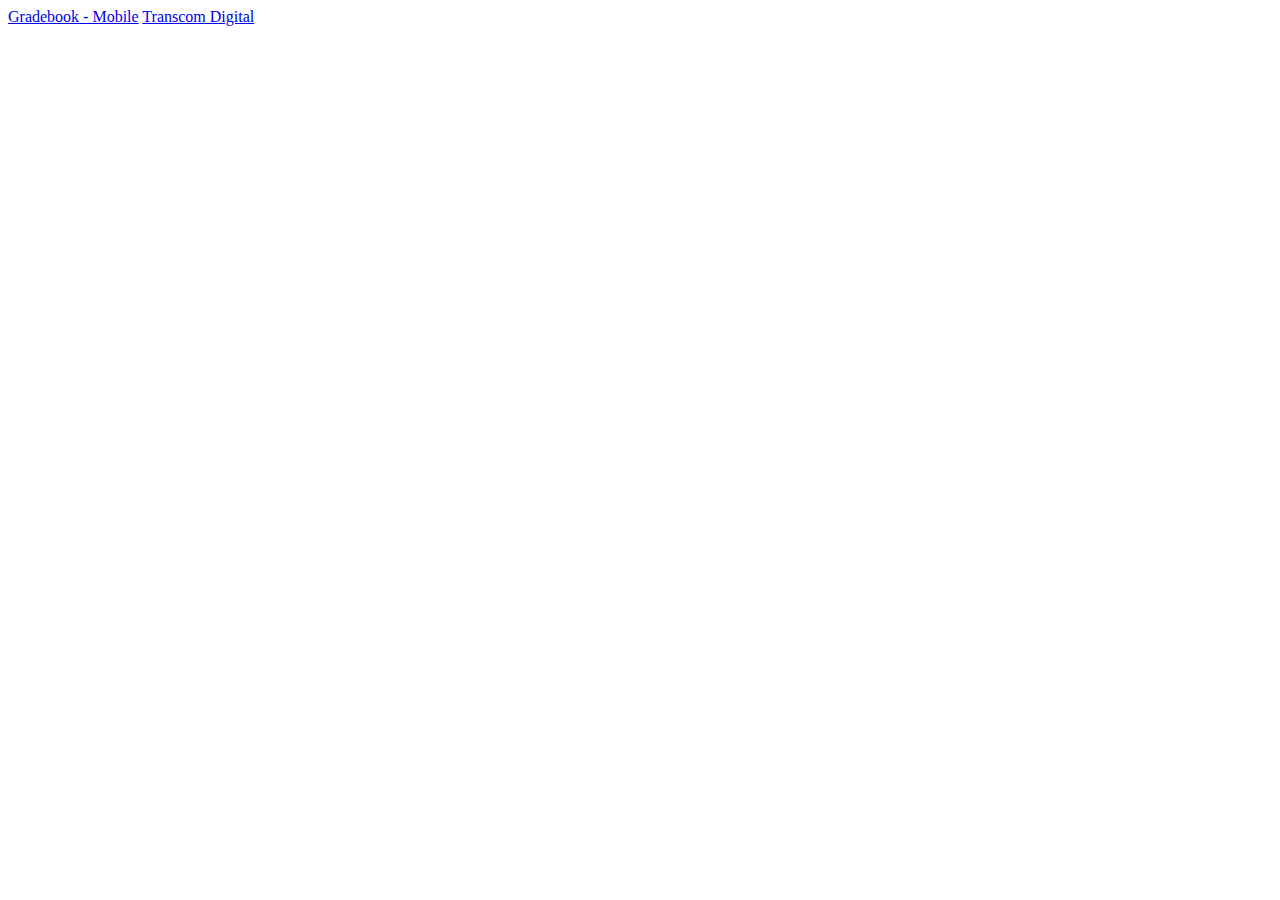
==== index.html @ 66859aef "Create index.html" ====
<!DOCTYPE html>
<html lang="en">
<head>
    <meta charset="UTF-8">
    <meta name="viewport" content="width=device-width, initial-scale=1.0">
    <title>Prototypes</title>
    <link rel="stylesheet" href="style.css">
</head>
<body>
    <div class="container">
        <a class="prototype" href="/gradebook-mobile/prototype/index.html">Gradebook - Mobile</a>
        <a class="prototype" href="/transcom-digital/prototype/index.html">Transcom Digital</a>
    </div>
</body>
</html>
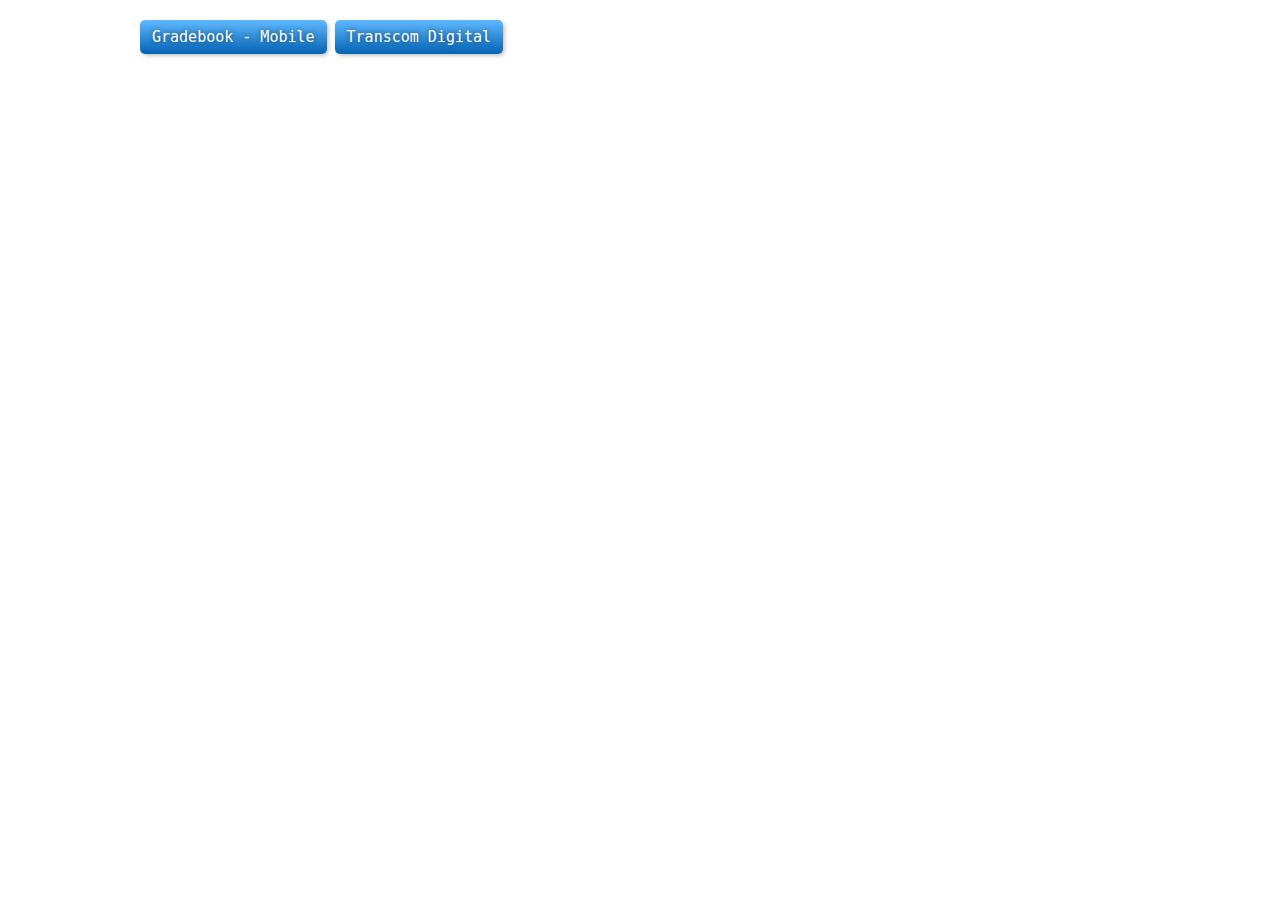
==== commit ff7367ce: "Update index.html" ====
--- a/index.html
+++ b/index.html
@@ -8,8 +8,8 @@
 </head>
 <body>
     <div class="container">
-        <a class="prototype" href="/gradebook-mobile/prototype/index.html">Gradebook - Mobile</a>
-        <a class="prototype" href="/transcom-digital/prototype/index.html">Transcom Digital</a>
+        <a class="prototype" href="gradebook-mobile/prototype/index.html">Gradebook - Mobile</a>
+        <a class="prototype" href="transcom-digital/prototype/index.html">Transcom Digital</a>
     </div>
 </body>
 </html>
--- a/style.css
+++ b/style.css
@@ -0,0 +1,21 @@
+.container {
+    max-width: 1000px;
+    margin: 20px auto;
+    display: flex;
+    flex-wrap: wrap;
+    gap: 8px;
+}
+
+.prototype {
+    font-family: monospace;
+    font-size: 15px;
+    color: #fff;
+    text-decoration: none;
+    text-shadow: 0 0 5px rgb(0 0 0 / 50%);
+    background: rgb(62, 84, 102);
+    background: linear-gradient(0deg, rgb(3 100 180) 0%, rgba(97, 185, 255, 1) 100%);
+    display: flex;
+    padding: 8px 12px;
+    border-radius: 5px;
+    box-shadow: 2px 2px 5px -1px rgb(0 0 0 / 30%);
+}
